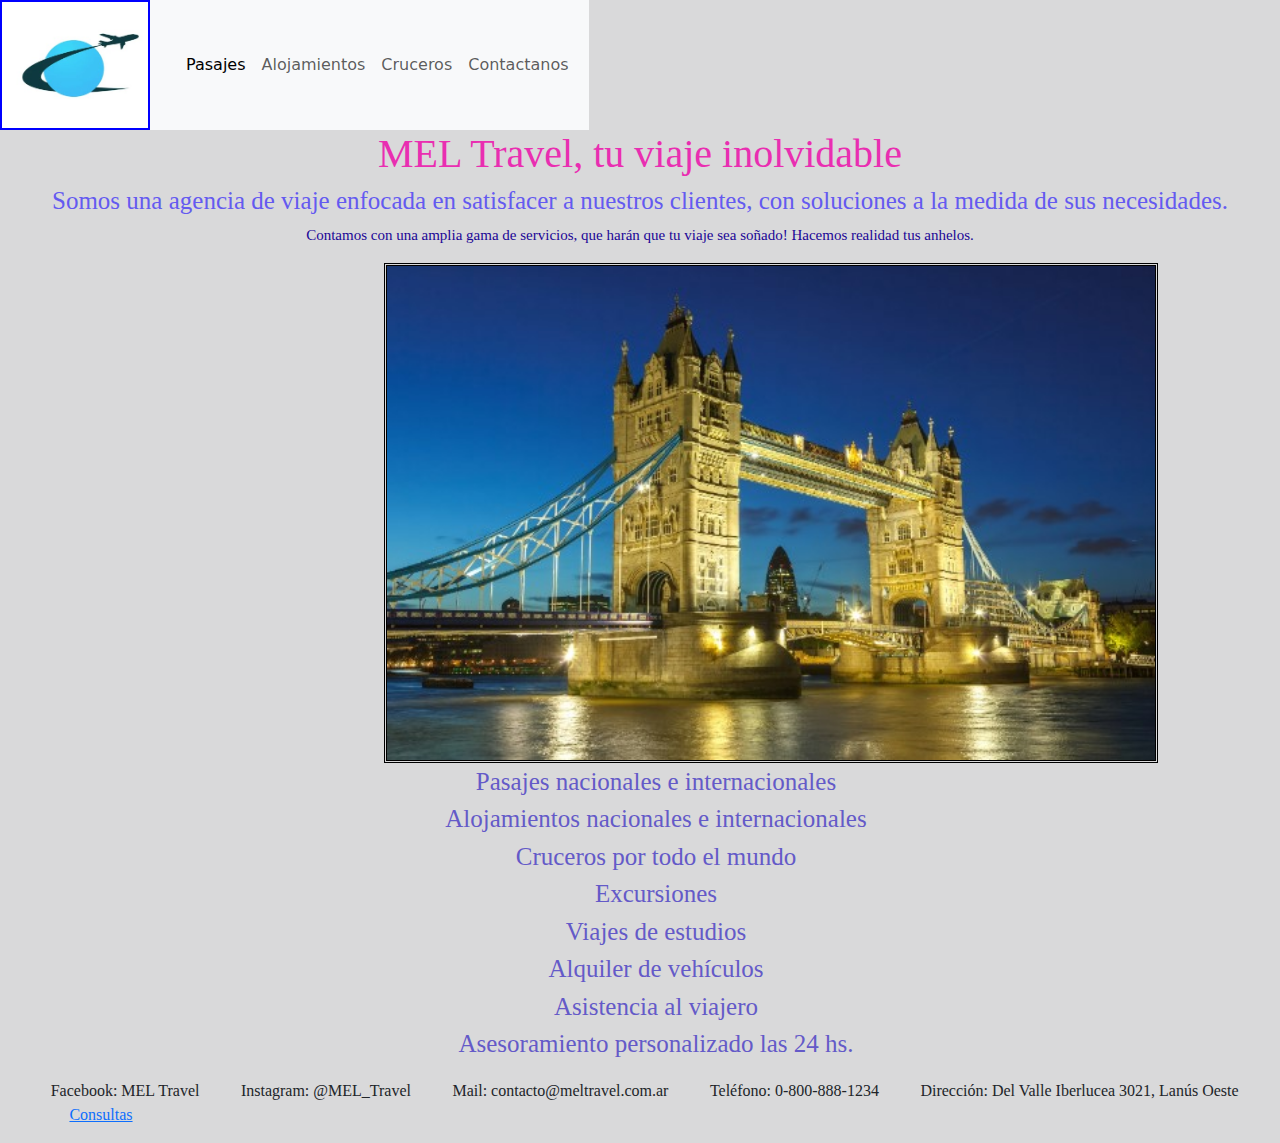
==== index.html @ d066824b "Agregué Bootstrap al index.html y el Navbar" ====
<!DOCTYPE html>
<html lang="en">
<head>
    <meta charset="UTF-8">
    <meta name="viewport" content="width=device-width, initial-scale=1.0">
    <title>Inicio</title>
    <link href="https://cdn.jsdelivr.net/npm/bootstrap@5.3.3/dist/css/bootstrap.min.css" rel="stylesheet" integrity="sha384-QWTKZyjpPEjISv5WaRU9OFeRpok6YctnYmDr5pNlyT2bRjXh0JMhjY6hW+ALEwIH" crossorigin="anonymous">
    <link rel="stylesheet" href="css/style.css">
</head>
<body>
    <header>
        <img src="imagenes/Logo.jpg" class="logo" alt="logo de la empresa">
        <nav class="navbar navbar-expand-lg bg-body-tertiary">
            <div class="container-fluid">
              <a class="navbar-brand" href="#"></a>
              <button class="navbar-toggler" type="button" data-bs-toggle="collapse" data-bs-target="#navbarNavAltMarkup" aria-controls="navbarNavAltMarkup" aria-expanded="false" aria-label="Toggle navigation">
                <span class="navbar-toggler-icon"></span>
              </button>
              <div class="collapse navbar-collapse" id="navbarNavAltMarkup">
                <div class="navbar-nav">
                  <a class="nav-link active" aria-current="page" href="html/pasajes.html">Pasajes</a>
                  <a class="nav-link" href="html/alojamientos.html">Alojamientos</a>
                  <a class="nav-link" href="html/cruceros.html">Cruceros</a>
                  <a class="nav-link" href="html/contacto.html">Contactanos</a>
                </div>
              </div>
            </div>
          </nav>
    </header>
    <main>
        <section>
            <h1>MEL Travel, tu viaje inolvidable</h1>
            <h2>Somos una agencia de viaje enfocada en satisfacer a nuestros clientes, con soluciones a la medida de sus necesidades.</h2>
            <p>Contamos con una amplia gama de servicios, que harán que tu viaje sea soñado! Hacemos realidad tus anhelos.</p>

            <img src="imagenes/londonbridge.jpg" class="index_img" alt="Foto de Tower Bridge">

            <!--Incorporo una lista desordenada con los servicios que brindamos-->
            <ul class="ul_index">
             <li>Pasajes nacionales e internacionales</li>
             <li>Alojamientos nacionales e internacionales</li>
             <li>Cruceros por todo el mundo</li>
             <li>Excursiones</li>
             <li>Viajes de estudios</li>
             <li>Alquiler de vehículos</li>
             <li>Asistencia al viajero</li>
             <li>Asesoramiento personalizado las 24 hs.</li>
            </ul>
        </section>
        
    </main>
    <footer>
        <ul class="ul_footer">
            <li class="foot">Facebook: MEL Travel</li>
            <li class="foot">Instagram: @MEL_Travel</li>
            <li class="foot">Mail: contacto@meltravel.com.ar</li>
            <li class="foot">Teléfono: 0-800-888-1234</li>
            <li class="foot">Dirección: Del Valle Iberlucea 3021, Lanús Oeste</li>
            <li class="foot">
                <a href="html/contacto.html" class="foot">Consultas</a>
            </li>
        </ul>
    </footer>
    <script src="https://cdn.jsdelivr.net/npm/bootstrap@5.3.3/dist/js/bootstrap.bundle.min.js" integrity="sha384-YvpcrYf0tY3lHB60NNkmXc5s9fDVZLESaAA55NDzOxhy9GkcIdslK1eN7N6jIeHz" crossorigin="anonymous"></script>
</body>
</html>
---- css/style.css ----
.logo{
    height: 130px;
    width: 150px;
    border: 2px solid blue;
}

header{
    display: flex;
}


.ul_nav{
    list-style:none;
    display: flex;
}

.enlace_nav{
    color: #6115dd;
    font-size: 20px;
    font-family: Cambria, Cochin, Georgia, Times, 'Times New Roman', serif;
    font-weight: 1000;
    margin-left: 300px;
}
body{
    background-color: rgba(117, 116, 122, 0.274);
}

h1{
    color: rgb(233, 46, 177);
    text-align: center;
    font-size: 40px;
    font-family: cursive;
}

h2{
    color: rgb(100, 90, 240);
    text-align: center;
    font-size: 25px;
    font-family: cursive;
}

h3{
    color: red;
    text-align: center;
    font-size: 25px;
    font-family: cursive;
}

p{
    color: rgb(27, 6, 150);
    text-align: center;
    font-size: 15px;
    font-family: cursive;
}

iframe{
    margin: 1.7%;
}


input{
    display: block;
}

form{
    margin-left: 40%;

}


.ul_index{
    color: rgb(100, 90, 200);
    text-align: center;
    font-size: 25px;
    font-family: cursive;
    list-style:none;
}
.index_img{
    height: 500px;
    margin-left: 30%;
    display: flex;
    align-items: center;
    justify-content: center;
    border-color: black;
    border-style: double;

}
.ul_footer{
    list-style:none;
    font-family: cursive;
}
.crucero{
    max-width: 14%;
    border-color: black;
    border-style: double;
    margin: 2.75%;
    text-align: justify;
}
.hotel{
    border-color: black;
    border-style: groove;
    margin-left: 5%;
}

.img_pasajes{
    border-color: black;
    border-style: groove;
    max-width: 8%;
    margin: 0.9%;
}

.consulta{
    display: block;
}

.ubicacion{
    display: block;
    margin-left: 30%;
    margin-top: 30px;
}
.iframe1{
    margin-left: 30%;
}

.foot{
    display: inline;
    margin: 1% 1.5%;
}

#consultar{
    display: block;
}

#checkbox{
    display: inline-block;
}
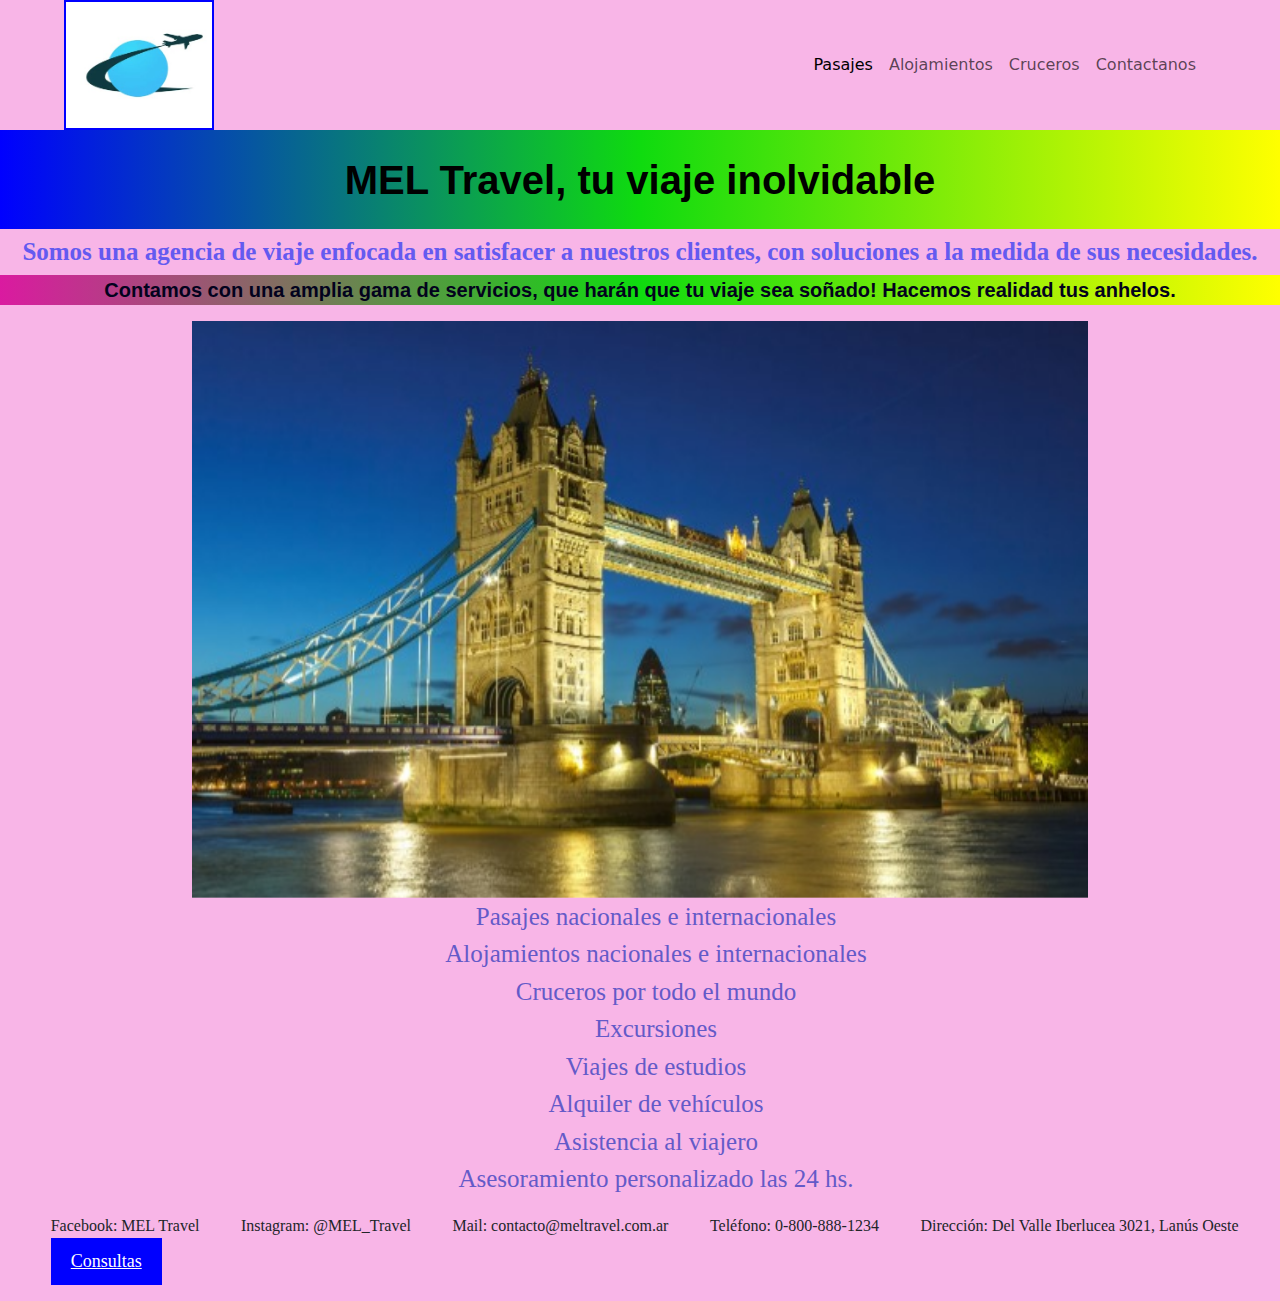
==== commit 16513f5f: "cambios en background color e ícono de Whatsapp" ====
--- a/index.html
+++ b/index.html
@@ -6,11 +6,14 @@
     <title>Inicio</title>
     <link href="https://cdn.jsdelivr.net/npm/bootstrap@5.3.3/dist/css/bootstrap.min.css" rel="stylesheet" integrity="sha384-QWTKZyjpPEjISv5WaRU9OFeRpok6YctnYmDr5pNlyT2bRjXh0JMhjY6hW+ALEwIH" crossorigin="anonymous">
     <link rel="stylesheet" href="css/style.css">
+    <link rel="stylesheet"
+    href="https://cdnjs.cloudflare.com/ajax/libs/animate.css/4.1.1/animate.min.css"
+  />
 </head>
 <body>
     <header>
         <img src="imagenes/Logo.jpg" class="logo" alt="logo de la empresa">
-        <nav class="navbar navbar-expand-lg bg-body-tertiary">
+        <nav class="navbar navbar-expand-lg bs-pink">
             <div class="container-fluid">
               <a class="navbar-brand" href="#"></a>
               <button class="navbar-toggler" type="button" data-bs-toggle="collapse" data-bs-target="#navbarNavAltMarkup" aria-controls="navbarNavAltMarkup" aria-expanded="false" aria-label="Toggle navigation">
@@ -29,23 +32,39 @@
     </header>
     <main>
         <section>
-            <h1>MEL Travel, tu viaje inolvidable</h1>
+            <h1 class="animate__animated animate__bounce">MEL Travel, tu viaje inolvidable</h1>
             <h2>Somos una agencia de viaje enfocada en satisfacer a nuestros clientes, con soluciones a la medida de sus necesidades.</h2>
             <p>Contamos con una amplia gama de servicios, que harán que tu viaje sea soñado! Hacemos realidad tus anhelos.</p>
+        </section>
+        <section id="carouselmel">
+            <div id="carouselExampleSlidesOnly" class="carousel slide" data-bs-ride="carousel">
+                <div class="carousel-inner">
+                  <div class="carousel-item active">
+                    <img src="imagenes/londonbridge.jpg" class="d-block w-100" alt="Foto Tower Bridge">
+                  </div>
+                  <div class="carousel-item">
+                    <img src="imagenes/Crucero1.jpeg" class="d-block w-100" alt="Imagen crucero">
+                  </div>
+                  <div class="carousel-item">
+                    <img src="imagenes/Crucero2.jpeg" class="d-block w-100" alt="imagen crucero fiesta">
+                  </div>
+                </div>
+           </div>
 
-            <img src="imagenes/londonbridge.jpg" class="index_img" alt="Foto de Tower Bridge">
+        </section>
 
-            <!--Incorporo una lista desordenada con los servicios que brindamos-->
-            <ul class="ul_index">
-             <li>Pasajes nacionales e internacionales</li>
-             <li>Alojamientos nacionales e internacionales</li>
-             <li>Cruceros por todo el mundo</li>
-             <li>Excursiones</li>
-             <li>Viajes de estudios</li>
-             <li>Alquiler de vehículos</li>
-             <li>Asistencia al viajero</li>
-             <li>Asesoramiento personalizado las 24 hs.</li>
-            </ul>
+        <section>
+              <!--Incorporo una lista desordenada con los servicios que brindamos-->
+              <ul class="ul_index">
+                    <li>Pasajes nacionales e internacionales</li>
+                    <li>Alojamientos nacionales e internacionales</li>
+                    <li>Cruceros por todo el mundo</li>
+                    <li>Excursiones</li>
+                    <li>Viajes de estudios</li>
+                    <li>Alquiler de vehículos</li>
+                    <li>Asistencia al viajero</li>
+                    <li>Asesoramiento personalizado las 24 hs.</li>
+               </ul>
         </section>
         
     </main>
@@ -57,7 +76,7 @@
             <li class="foot">Teléfono: 0-800-888-1234</li>
             <li class="foot">Dirección: Del Valle Iberlucea 3021, Lanús Oeste</li>
             <li class="foot">
-                <a href="html/contacto.html" class="foot">Consultas</a>
+                <a href="html/contacto.html" class="btn-footer" >Consultas</a>
             </li>
         </ul>
     </footer>
--- a/css/style.css
+++ b/css/style.css
@@ -1,136 +1,151 @@
-.logo{
-    height: 130px;
-    width: 150px;
-    border: 2px solid blue;
+body {
+  background-color: #f8b5e7;
+}
+body #carouselmel {
+  max-width: 70%;
+  margin-left: 15%;
 }
 
-header{
-    display: flex;
+body header {
+  display: flex;
+  justify-content: space-between;
+  margin-left: 5%;
+  margin-right: 5%;
+}
+body header .logo {
+  height: 130px;
+  width: 150px;
+  border: 2px solid blue;
 }
 
-
-.ul_nav{
-    list-style:none;
-    display: flex;
+body main section h1 {
+  color: black;
+  text-align: center;
+  font-size: 40px;
+  font-family: Arial;
+  font-weight: bold;
+  padding: 2%;
+  background-image: linear-gradient(to right, blue, rgb(15, 219, 15), yellow);
+}
+body main section h2 {
+  color: rgb(100, 90, 240);
+  text-align: center;
+  font-size: 25px;
+  font-family: cursive;
+  transition: 1s;
+  font-weight: bold;
+}
+body main section h2:hover {
+  transform: scale(0, 1);
+}
+body main section h3 {
+  color: red;
+  text-align: center;
+  font-size: 25px;
+  font-family: cursive;
+}
+body main section p {
+  color: rgb(3, 2, 29);
+  text-align: center;
+  font-size: 20px;
+  font-family: Arial;
+  background-image: linear-gradient(to right, rgb(218, 26, 160), rgb(15, 219, 15), yellow);
+  font-weight: bold;
+}
+body main section iframe {
+  margin: 1.7%;
+}
+body main section .iframe1 {
+  margin-left: 30%;
+}
+body main section form {
+  margin-left: 40%;
+}
+body main section form input {
+  display: block;
+}
+body main section form .consulta {
+  display: block;
+}
+body main section form #consultar {
+  display: block;
+}
+body main section form #checkbox {
+  display: inline-block;
+}
+body main section .ul_index {
+  color: rgb(100, 90, 200);
+  text-align: center;
+  font-size: 25px;
+  font-family: cursive;
+  list-style: none;
+}
+body main section .ubicacion {
+  display: block;
+  margin-left: 30%;
+  margin-top: 30px;
+}
+body main section .logo_aerolineas {
+  background-image: linear-gradient(to right, blue, rgb(15, 219, 15), yellow);
+}
+body main section .logo_aerolineas .img_pasajes {
+  border-color: black;
+  border-style: groove;
+  max-width: 8%;
+  margin: 0.9%;
+  box-shadow: 17px 15px 30px -3px rgba(61, 57, 64, 0.75);
+  -webkit-box-shadow: 17px 15px 30px -3px rgba(61, 57, 64, 0.75);
+  -moz-box-shadow: 17px 15px 30px -3px rgba(61, 57, 64, 0.75);
+  transform: translateY(15px);
+}
+body main section .crucero {
+  max-width: 12%;
+  border-color: black;
+  border-style: double;
+  margin: 2.75%;
+  text-align: justify;
+}
+body main section .hotel {
+  border-color: black;
+  border-style: groove;
+  margin-left: 5%;
+  max-width: 25%;
+}
+body main section .videos_crucero {
+  margin-left: 12%;
+}
+body main section .videos_pasajes {
+  margin-left: 12%;
+  margin-top: 5%;
+}
+body main section .whatsapp {
+  max-height: 10%;
+  position: fixed;
+  right: 6px;
+  bottom: 160px;
+  transition: 2s;
+}
+body main section .whatsapp:hover {
+  transform: rotate(180deg);
 }
 
-.enlace_nav{
-    color: #6115dd;
-    font-size: 20px;
-    font-family: Cambria, Cochin, Georgia, Times, 'Times New Roman', serif;
-    font-weight: 1000;
-    margin-left: 300px;
+body footer .ul_footer {
+  list-style: none;
+  font-family: cursive;
 }
-body{
-    background-color: rgba(117, 116, 122, 0.274);
+body footer ul .foot {
+  display: inline;
+  margin: 1% 1.5%;
+}
+body footer ul .btn-footer {
+  font-size: 18px;
 }
 
-h1{
-    color: rgb(233, 46, 177);
-    text-align: center;
-    font-size: 40px;
-    font-family: cursive;
+.btn, body footer ul .btn-footer {
+  display: inline-block;
+  padding: 10px 20px;
+  background-color: blue;
+  color: white;
 }
 
-h2{
-    color: rgb(100, 90, 240);
-    text-align: center;
-    font-size: 25px;
-    font-family: cursive;
-}
-
-h3{
-    color: red;
-    text-align: center;
-    font-size: 25px;
-    font-family: cursive;
-}
-
-p{
-    color: rgb(27, 6, 150);
-    text-align: center;
-    font-size: 15px;
-    font-family: cursive;
-}
-
-iframe{
-    margin: 1.7%;
-}
-
-
-input{
-    display: block;
-}
-
-form{
-    margin-left: 40%;
-
-}
-
-
-.ul_index{
-    color: rgb(100, 90, 200);
-    text-align: center;
-    font-size: 25px;
-    font-family: cursive;
-    list-style:none;
-}
-.index_img{
-    height: 500px;
-    margin-left: 30%;
-    display: flex;
-    align-items: center;
-    justify-content: center;
-    border-color: black;
-    border-style: double;
-
-}
-.ul_footer{
-    list-style:none;
-    font-family: cursive;
-}
-.crucero{
-    max-width: 14%;
-    border-color: black;
-    border-style: double;
-    margin: 2.75%;
-    text-align: justify;
-}
-.hotel{
-    border-color: black;
-    border-style: groove;
-    margin-left: 5%;
-}
-
-.img_pasajes{
-    border-color: black;
-    border-style: groove;
-    max-width: 8%;
-    margin: 0.9%;
-}
-
-.consulta{
-    display: block;
-}
-
-.ubicacion{
-    display: block;
-    margin-left: 30%;
-    margin-top: 30px;
-}
-.iframe1{
-    margin-left: 30%;
-}
-
-.foot{
-    display: inline;
-    margin: 1% 1.5%;
-}
-
-#consultar{
-    display: block;
-}
-
-#checkbox{
-    display: inline-block;
-}
+/*# sourceMappingURL=style.css.map */
